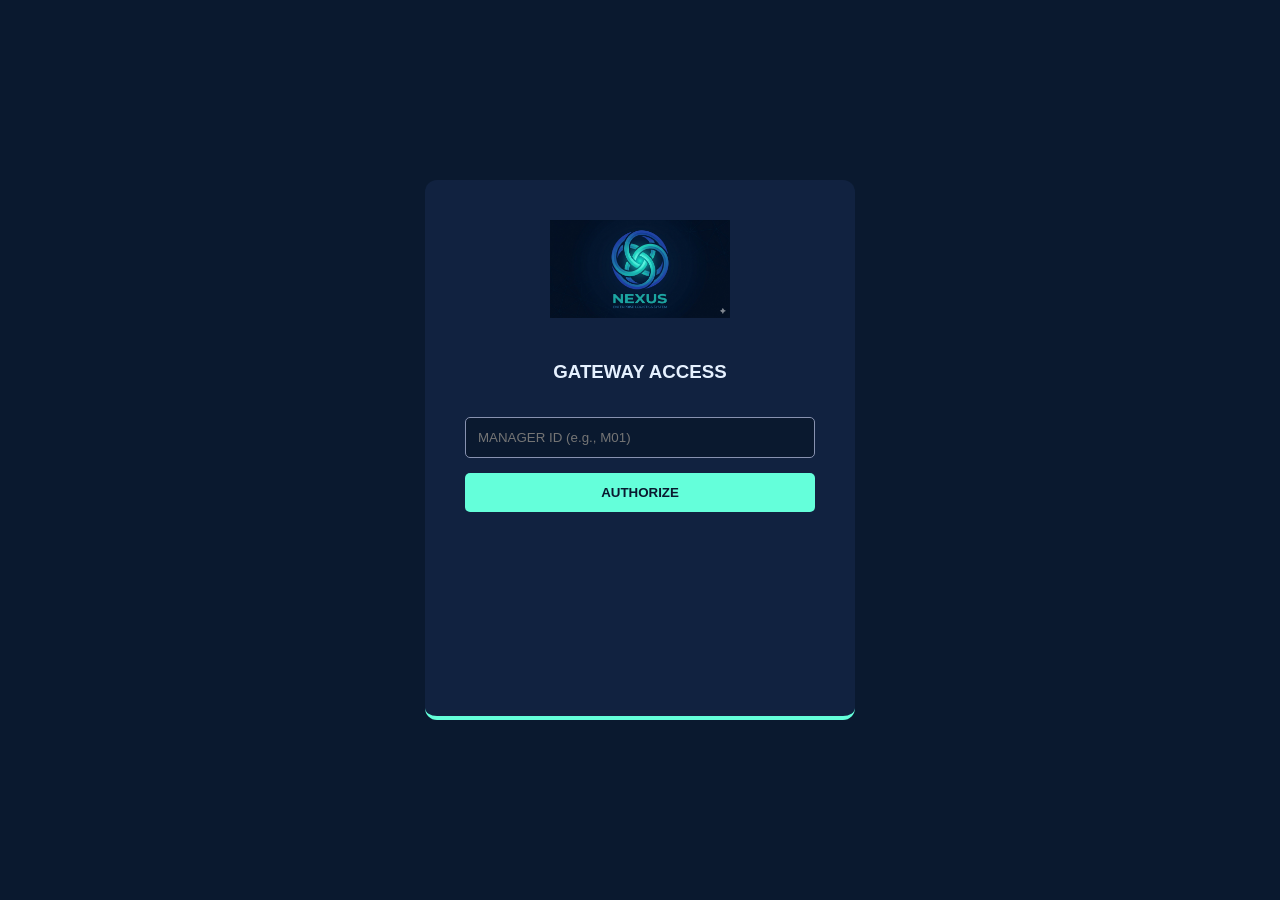
==== src/main/resources/static/index.html @ 2a55a495 "Initial project documentation and setup" ====
<!doctype html>
<html lang="en">
  <head>
    <meta charset="UTF-8" />
    <title>Nexus Logistics | Global Dashboard</title>
    <link rel="stylesheet" href="style.css" />
  </head>
  <body>
    <div class="sidebar">
      <img src="NexuesLogo.png" alt="Nexus Logo" class="app-logo" />
      <div class="warehouse-info">
        <span>ACTIVE MANAGER</span>
        <p id="manager-display">Verifying...</p>
      </div>
      <nav>
        <a
          href="#"
          id="link-inventory"
          class="active"
          onclick="showPage('inventory')"
          >📦 Inventory Stock</a
        >
        <a href="#" id="link-hubs" onclick="showPage('hubs')"
          >🏭 Warehouse Hubs</a
        >
        <a href="#" id="link-analytics" onclick="showPage('analytics')"
          >📊 Analytics</a
        >
        <a href="#" id="link-config" onclick="showPage('config')"
          >⚙️ System Config</a
        >
        <a href="login.html" style="margin-top: 50px; color: #ff4d4d"
          >🚪 Sign Out</a
        >
      </nav>
    </div>

    <div class="main">
      <header>
        <h1 id="page-title">Inventory Stock</h1>
        <div id="status-indicator">HUB SYNCHRONIZED</div>
      </header>

      <!-- SECTION 1: INVENTORY -->
      <div id="view-inventory" class="content-section">
        <div class="table-container">
          <table>
            <thead>
              <tr>
                <th>ID</th>
                <th>Product Name</th>
                <th>Stock</th>
                <th>Category</th>
                <th>Condition</th>
              </tr>
            </thead>
            <tbody id="inventory-table"></tbody>
          </table>
        </div>
      </div>

      <!-- SECTION 2: HUBS (Bridge Pattern View) -->
      <div id="view-hubs" class="content-section" style="display: none">
        <div class="grid-container">
          <div class="hub-card">
            <h3>Cairo Central Hub</h3>
            <span class="storage-tag">Condition: Standard</span>
            <p>Primary distribution center for North Africa.</p>
          </div>
          <div class="hub-card">
            <h3>Alexandria Port</h3>
            <span class="storage-tag">Condition: High-Security</span>
            <p>International shipping and receiving gateway.</p>
          </div>
          <div class="hub-card">
            <h3>Giza Logistics Park</h3>
            <span class="storage-tag">Condition: Cold Storage</span>
            <p>Specialized handling for temperature-sensitive items.</p>
          </div>
        </div>
      </div>

      <!-- SECTION 3: ANALYTICS -->
      <div id="view-analytics" class="content-section" style="display: none">
        <div class="stats-grid">
          <div class="stat-box">
            <small>TOTAL SKU ITEMS</small>
            <h2 id="stat-total">0</h2>
          </div>
          <div class="stat-box" style="border-bottom: 4px solid #ff4d4d">
            <small>LOW STOCK ALERTS</small>
            <h2 id="stat-low">0</h2>
          </div>
        </div>
      </div>

      <!-- SECTION 4: CONFIG -->
      <div id="view-config" class="content-section" style="display: none">
        <div class="table-container">
          <h3>Global System Variables</h3>
          <p>Managed via <b>Singleton Pattern</b> across all instances.</p>
          <div class="config-row">
            <span>Currency:</span> <strong>USD / EGP</strong>
          </div>
          <div class="config-row">
            <span>Base Tax Rate:</span> <strong>14%</strong>
          </div>
          <div class="config-row">
            <span>Cloud Persistence:</span>
            <strong style="color: var(--accent-teal)">Firebase Active</strong>
          </div>
        </div>
      </div>
    </div>

    <script>
      // PAGE SWAPPING LOGIC (OCP PRINCIPLE)
      function showPage(pageId) {
        // Hide all
        document
          .querySelectorAll(".content-section")
          .forEach((s) => (s.style.display = "none"));
        document
          .querySelectorAll("nav a")
          .forEach((a) => a.classList.remove("active"));
        // Show selected
        document.getElementById("view-" + pageId).style.display = "block";
        document.getElementById("link-" + pageId).classList.add("active");
        // Update Title
        const titles = {
          inventory: "Inventory Stock",
          hubs: "Warehouse Hubs",
          analytics: "System Analytics",
          config: "System Configuration",
        };
        document.getElementById("page-title").innerText = titles[pageId];

        if (pageId === "analytics") runAnalytics();
      }

      async function initialize() {
        // 1. Session Check (Singleton)
        const auth = await fetch("/api/auth/session");
        const boss = await auth.json().catch(() => null);
        if (!boss) {
          window.location.href = "login.html";
          return;
        }
        document.getElementById("manager-display").innerText =
          `${boss.name} (${boss.section})`;

        // 2. Load Inventory (Iterator logic in backend)
        const res = await fetch("/api/inventory/list");
        const data = await res.json();
        document.getElementById("inventory-table").innerHTML = data
          .map(
            (p) => `
                <tr>
                    <td><span class="id-badge">${p.id}</span></td>
                    <td>${p.name}</td>
                    <td class="${p.quantity <= p.threshold ? "low-text" : ""}">${p.quantity}</td>
                    <td>${p.category}</td>
                    <td><span class="storage-tag">${p.storage_type}</span></td>
                </tr>
            `,
          )
          .join("");
        window.cachedData = data; // Store for analytics
      }

      function runAnalytics() {
        const data = window.cachedData || [];
        document.getElementById("stat-total").innerText = data.length;
        document.getElementById("stat-low").innerText = data.filter(
          (p) => p.quantity <= p.threshold,
        ).length;
      }

      initialize();
    </script>
  </body>
</html>
---- src/main/resources/static/style.css ----
:root {
  --bg-dark: #0a192f;
  --sidebar-dark: #020c1b;
  --card: #112240;
  --accent-teal: #64ffda;
  --text-gray: #8892b0;
  --white: #e6f1ff;
}

body {
  font-family: "Segoe UI", sans-serif;
  background: var(--bg-dark);
  color: var(--white);
  display: flex;
  margin: 0;
  height: 100vh;
  overflow: hidden;
}

/* Sidebar */
.sidebar {
  width: 260px;
  background: var(--sidebar-dark);
  padding: 20px;
  border-right: 1px solid #112240;
}
.app-logo {
  width: 100%;
  margin-bottom: 20px;
  border-radius: 8px;
}
.warehouse-info {
  padding: 15px;
  background: var(--card);
  border-radius: 8px;
  margin-bottom: 25px;
}
.warehouse-info span {
  font-size: 10px;
  color: var(--accent-teal);
  letter-spacing: 1px;
}
.warehouse-info p {
  margin: 5px 0 0 0;
  font-size: 14px;
  font-weight: bold;
}
nav a {
  display: block;
  color: var(--text-gray);
  text-decoration: none;
  padding: 12px 10px;
  border-radius: 5px;
  margin: 5px 0;
  transition: 0.2s;
}
nav a:hover {
  background: #112240;
  color: var(--white);
}
nav a.active {
  color: var(--accent-teal);
  background: #112240;
  border-left: 4px solid var(--accent-teal);
}

/* Main Area */
.main {
  flex: 1;
  padding: 40px;
  overflow-y: auto;
}
header {
  display: flex;
  justify-content: space-between;
  align-items: center;
  border-bottom: 1px solid var(--card);
  padding-bottom: 20px;
}
#status-indicator {
  font-size: 10px;
  color: var(--accent-teal);
  border: 1px solid var(--accent-teal);
  padding: 5px 12px;
  border-radius: 20px;
}

/* Dashboard Elements */
.table-container,
.hub-card,
.stat-box {
  background: var(--card);
  border-radius: 10px;
  padding: 20px;
  margin-top: 20px;
}
table {
  width: 100%;
  border-collapse: collapse;
}
th {
  text-align: left;
  color: var(--accent-teal);
  font-size: 12px;
  padding: 15px;
  text-transform: uppercase;
}
td {
  padding: 15px;
  border-bottom: 1px solid var(--bg-dark);
  color: var(--text-gray);
}

.id-badge {
  background: var(--bg-dark);
  padding: 4px 8px;
  border-radius: 4px;
  font-family: monospace;
  color: var(--white);
}
.storage-tag {
  font-size: 11px;
  border: 1px solid var(--text-gray);
  padding: 2px 8px;
  border-radius: 4px;
}
.low-text {
  color: #ff4d4d;
  font-weight: bold;
}

/* Grid Layouts */
.grid-container {
  display: grid;
  grid-template-columns: repeat(3, 1fr);
  gap: 20px;
}
.stats-grid {
  display: grid;
  grid-template-columns: 1fr 1fr;
  gap: 30px;
  margin-top: 50px;
}
.stat-box h2 {
  font-size: 64px;
  color: var(--accent-teal);
  margin: 10px 0;
}
.config-row {
  padding: 15px 0;
  border-bottom: 1px solid #1a2a4a;
  display: flex;
  justify-content: space-between;
}
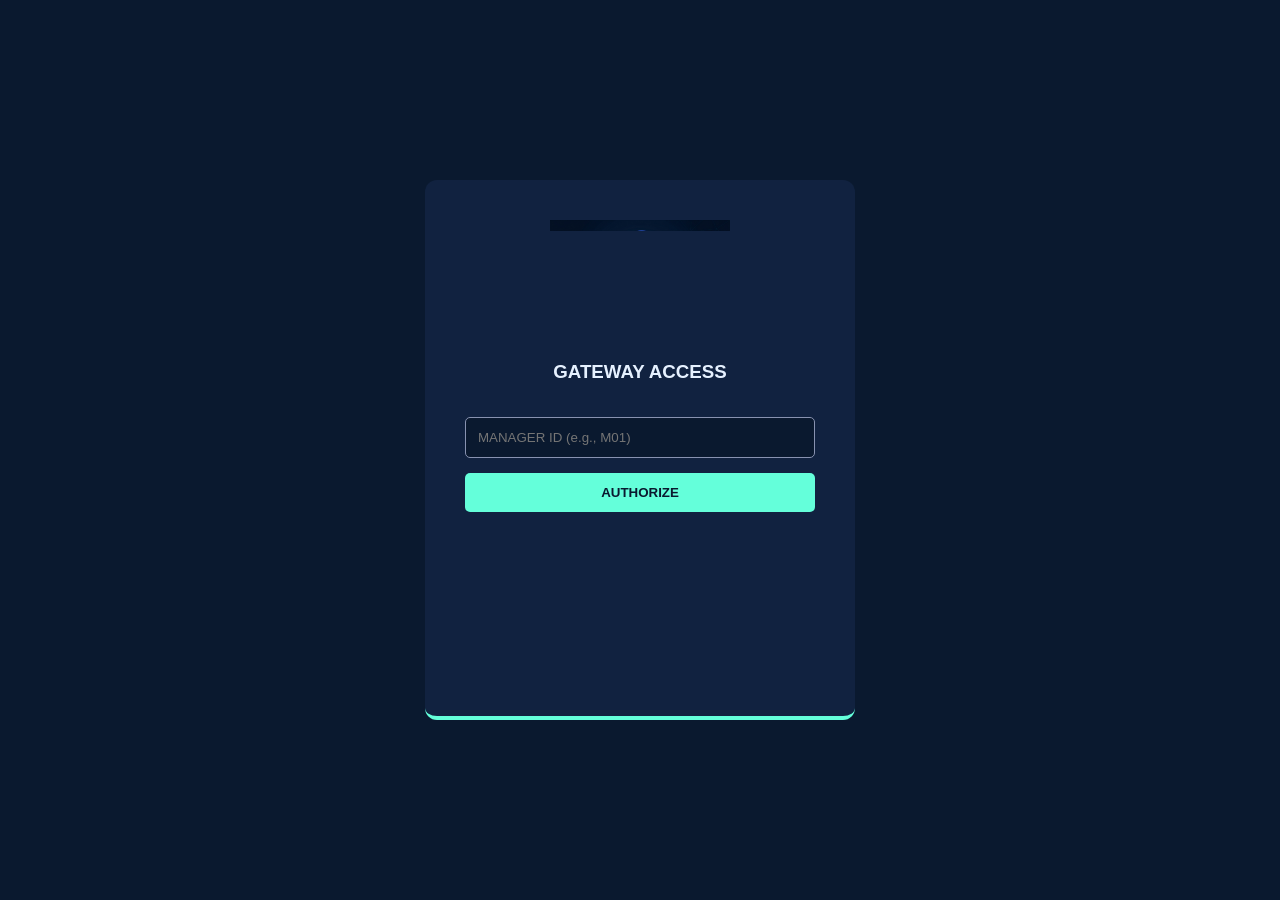
==== commit 16aaca4b: "Add Supplier model, seed, API and frontend UI" ====
--- a/src/main/resources/static/index.html
+++ b/src/main/resources/static/index.html
@@ -20,6 +20,9 @@
           onclick="showPage('inventory')"
           >📦 Inventory Stock</a
         >
+        <a href="#" id="link-suppliers" onclick="showPage('suppliers')"
+          >🏷️ Suppliers</a
+        >
         <a href="#" id="link-hubs" onclick="showPage('hubs')"
           >🏭 Warehouse Hubs</a
         >
@@ -49,6 +52,7 @@
               <tr>
                 <th>ID</th>
                 <th>Product Name</th>
+                <th>Supplier</th>
                 <th>Stock</th>
                 <th>Category</th>
                 <th>Condition</th>
@@ -108,6 +112,35 @@
           <div class="config-row">
             <span>Cloud Persistence:</span>
             <strong style="color: var(--accent-teal)">Firebase Active</strong>
+          </div>
+        </div>
+      </div>
+
+      <!-- SECTION 5: SUPPLIERS -->
+      <div id="view-suppliers" class="content-section" style="display: none">
+        <div class="table-container">
+          <h3>Suppliers</h3>
+          <table>
+            <thead>
+              <tr>
+                <th>ID</th>
+                <th>Name</th>
+                <th>Contact</th>
+                <th>Email</th>
+                <th>Branch</th>
+              </tr>
+            </thead>
+            <tbody id="suppliers-table"></tbody>
+          </table>
+
+          <h4>Add Supplier</h4>
+          <div>
+            <input id="sup-id" placeholder="ID (e.g. S04)" />
+            <input id="sup-name" placeholder="Name" />
+            <input id="sup-contact" placeholder="Contact" />
+            <input id="sup-email" placeholder="Email" />
+            <input id="sup-branch" placeholder="Branch" />
+            <button onclick="createSupplier()">Create</button>
           </div>
         </div>
       </div>
@@ -129,6 +162,7 @@
         // Update Title
         const titles = {
           inventory: "Inventory Stock",
+          suppliers: "Suppliers",
           hubs: "Warehouse Hubs",
           analytics: "System Analytics",
           config: "System Configuration",
@@ -136,6 +170,7 @@
         document.getElementById("page-title").innerText = titles[pageId];
 
         if (pageId === "analytics") runAnalytics();
+        if (pageId === "suppliers") loadSuppliers();
       }
 
       async function initialize() {
@@ -158,6 +193,7 @@
                 <tr>
                     <td><span class="id-badge">${p.id}</span></td>
                     <td>${p.name}</td>
+                    <td>${p.supplierName || p.supplierId || "-"}</td>
                     <td class="${p.quantity <= p.threshold ? "low-text" : ""}">${p.quantity}</td>
                     <td>${p.category}</td>
                     <td><span class="storage-tag">${p.storage_type}</span></td>
@@ -168,6 +204,45 @@
         window.cachedData = data; // Store for analytics
       }
 
+      async function loadSuppliers() {
+        const res = await fetch("/api/suppliers/list");
+        const data = await res.json();
+        document.getElementById("suppliers-table").innerHTML = data
+          .map(
+            (s) => `
+          <tr>
+            <td><span class="id-badge">${s.id}</span></td>
+            <td>${s.name}</td>
+            <td>${s.contact}</td>
+            <td>${s.email}</td>
+            <td>${s.branch}</td>
+          </tr>
+        `,
+          )
+          .join("");
+      }
+
+      async function createSupplier() {
+        const s = {
+          id: document.getElementById("sup-id").value.trim(),
+          name: document.getElementById("sup-name").value.trim(),
+          contact: document.getElementById("sup-contact").value.trim(),
+          email: document.getElementById("sup-email").value.trim(),
+          branch: document.getElementById("sup-branch").value.trim(),
+        };
+        if (!s.id) return alert("ID required");
+        const res = await fetch("/api/suppliers/create", {
+          method: "POST",
+          headers: { "Content-Type": "application/json" },
+          body: JSON.stringify(s),
+        });
+        const txt = await res.text();
+        if (txt === "OK") {
+          alert("Supplier created");
+          loadSuppliers();
+        } else alert("Failed");
+      }
+
       function runAnalytics() {
         const data = window.cachedData || [];
         document.getElementById("stat-total").innerText = data.length;
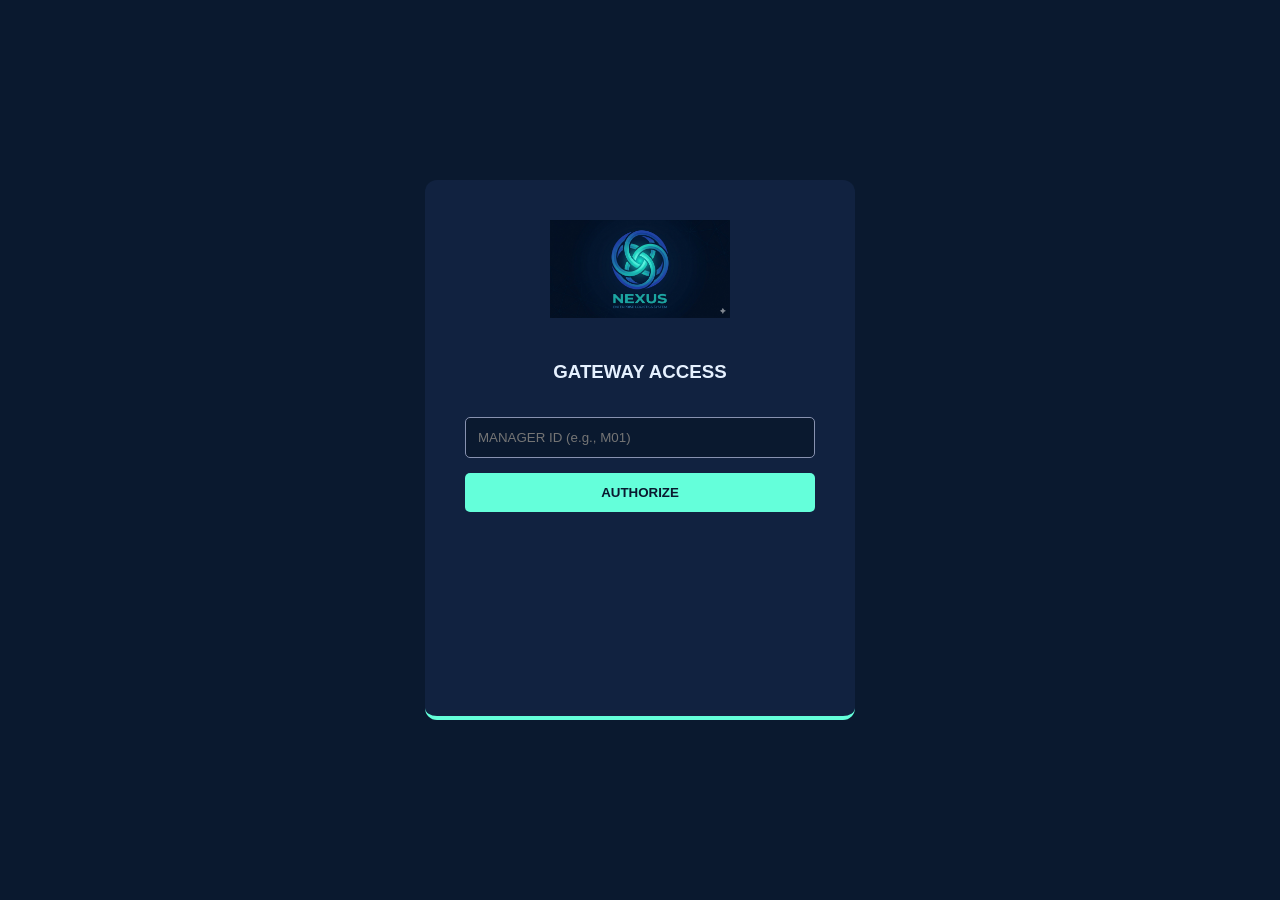
==== commit ec15a683: "Resolve merge conflict" ====
--- a/src/main/resources/static/index.html
+++ b/src/main/resources/static/index.html
@@ -1,257 +1,485 @@
 <!doctype html>
 <html lang="en">
-  <head>
-    <meta charset="UTF-8" />
-    <title>Nexus Logistics | Global Dashboard</title>
-    <link rel="stylesheet" href="style.css" />
-  </head>
-  <body>
-    <div class="sidebar">
-      <img src="NexuesLogo.png" alt="Nexus Logo" class="app-logo" />
-      <div class="warehouse-info">
-        <span>ACTIVE MANAGER</span>
-        <p id="manager-display">Verifying...</p>
-      </div>
-      <nav>
-        <a
-          href="#"
-          id="link-inventory"
-          class="active"
-          onclick="showPage('inventory')"
-          >📦 Inventory Stock</a
-        >
-        <a href="#" id="link-suppliers" onclick="showPage('suppliers')"
-          >🏷️ Suppliers</a
-        >
-        <a href="#" id="link-hubs" onclick="showPage('hubs')"
-          >🏭 Warehouse Hubs</a
-        >
-        <a href="#" id="link-analytics" onclick="showPage('analytics')"
-          >📊 Analytics</a
-        >
-        <a href="#" id="link-config" onclick="showPage('config')"
-          >⚙️ System Config</a
-        >
-        <a href="login.html" style="margin-top: 50px; color: #ff4d4d"
-          >🚪 Sign Out</a
-        >
-      </nav>
-    </div>
-
-    <div class="main">
-      <header>
-        <h1 id="page-title">Inventory Stock</h1>
-        <div id="status-indicator">HUB SYNCHRONIZED</div>
-      </header>
-
-      <!-- SECTION 1: INVENTORY -->
-      <div id="view-inventory" class="content-section">
-        <div class="table-container">
-          <table>
-            <thead>
-              <tr>
-                <th>ID</th>
-                <th>Product Name</th>
-                <th>Supplier</th>
-                <th>Stock</th>
-                <th>Category</th>
-                <th>Condition</th>
-              </tr>
-            </thead>
-            <tbody id="inventory-table"></tbody>
-          </table>
-        </div>
-      </div>
-
-      <!-- SECTION 2: HUBS (Bridge Pattern View) -->
-      <div id="view-hubs" class="content-section" style="display: none">
-        <div class="grid-container">
-          <div class="hub-card">
-            <h3>Cairo Central Hub</h3>
-            <span class="storage-tag">Condition: Standard</span>
-            <p>Primary distribution center for North Africa.</p>
-          </div>
-          <div class="hub-card">
-            <h3>Alexandria Port</h3>
-            <span class="storage-tag">Condition: High-Security</span>
-            <p>International shipping and receiving gateway.</p>
-          </div>
-          <div class="hub-card">
-            <h3>Giza Logistics Park</h3>
-            <span class="storage-tag">Condition: Cold Storage</span>
-            <p>Specialized handling for temperature-sensitive items.</p>
-          </div>
-        </div>
-      </div>
-
-      <!-- SECTION 3: ANALYTICS -->
-      <div id="view-analytics" class="content-section" style="display: none">
-        <div class="stats-grid">
-          <div class="stat-box">
-            <small>TOTAL SKU ITEMS</small>
-            <h2 id="stat-total">0</h2>
-          </div>
-          <div class="stat-box" style="border-bottom: 4px solid #ff4d4d">
-            <small>LOW STOCK ALERTS</small>
-            <h2 id="stat-low">0</h2>
-          </div>
-        </div>
-      </div>
-
-      <!-- SECTION 4: CONFIG -->
-      <div id="view-config" class="content-section" style="display: none">
-        <div class="table-container">
-          <h3>Global System Variables</h3>
-          <p>Managed via <b>Singleton Pattern</b> across all instances.</p>
-          <div class="config-row">
-            <span>Currency:</span> <strong>USD / EGP</strong>
-          </div>
-          <div class="config-row">
-            <span>Base Tax Rate:</span> <strong>14%</strong>
-          </div>
-          <div class="config-row">
-            <span>Cloud Persistence:</span>
-            <strong style="color: var(--accent-teal)">Firebase Active</strong>
-          </div>
-        </div>
-      </div>
-
-      <!-- SECTION 5: SUPPLIERS -->
-      <div id="view-suppliers" class="content-section" style="display: none">
-        <div class="table-container">
-          <h3>Suppliers</h3>
-          <table>
-            <thead>
-              <tr>
-                <th>ID</th>
-                <th>Name</th>
-                <th>Contact</th>
-                <th>Email</th>
-                <th>Branch</th>
-              </tr>
-            </thead>
-            <tbody id="suppliers-table"></tbody>
-          </table>
-
-          <h4>Add Supplier</h4>
-          <div>
-            <input id="sup-id" placeholder="ID (e.g. S04)" />
-            <input id="sup-name" placeholder="Name" />
-            <input id="sup-contact" placeholder="Contact" />
-            <input id="sup-email" placeholder="Email" />
-            <input id="sup-branch" placeholder="Branch" />
-            <button onclick="createSupplier()">Create</button>
-          </div>
-        </div>
-      </div>
-    </div>
-
-    <script>
-      // PAGE SWAPPING LOGIC (OCP PRINCIPLE)
-      function showPage(pageId) {
-        // Hide all
-        document
-          .querySelectorAll(".content-section")
-          .forEach((s) => (s.style.display = "none"));
-        document
-          .querySelectorAll("nav a")
-          .forEach((a) => a.classList.remove("active"));
-        // Show selected
-        document.getElementById("view-" + pageId).style.display = "block";
-        document.getElementById("link-" + pageId).classList.add("active");
-        // Update Title
-        const titles = {
-          inventory: "Inventory Stock",
-          suppliers: "Suppliers",
-          hubs: "Warehouse Hubs",
-          analytics: "System Analytics",
-          config: "System Configuration",
-        };
-        document.getElementById("page-title").innerText = titles[pageId];
-
-        if (pageId === "analytics") runAnalytics();
-        if (pageId === "suppliers") loadSuppliers();
-      }
-
-      async function initialize() {
-        // 1. Session Check (Singleton)
-        const auth = await fetch("/api/auth/session");
-        const boss = await auth.json().catch(() => null);
-        if (!boss) {
-          window.location.href = "login.html";
-          return;
-        }
-        document.getElementById("manager-display").innerText =
-          `${boss.name} (${boss.section})`;
-
-        // 2. Load Inventory (Iterator logic in backend)
-        const res = await fetch("/api/inventory/list");
-        const data = await res.json();
-        document.getElementById("inventory-table").innerHTML = data
-          .map(
-            (p) => `
-                <tr>
-                    <td><span class="id-badge">${p.id}</span></td>
-                    <td>${p.name}</td>
-                    <td>${p.supplierName || p.supplierId || "-"}</td>
-                    <td class="${p.quantity <= p.threshold ? "low-text" : ""}">${p.quantity}</td>
-                    <td>${p.category}</td>
-                    <td><span class="storage-tag">${p.storage_type}</span></td>
-                </tr>
-            `,
-          )
-          .join("");
-        window.cachedData = data; // Store for analytics
-      }
-
-      async function loadSuppliers() {
-        const res = await fetch("/api/suppliers/list");
-        const data = await res.json();
-        document.getElementById("suppliers-table").innerHTML = data
-          .map(
-            (s) => `
-          <tr>
-            <td><span class="id-badge">${s.id}</span></td>
-            <td>${s.name}</td>
-            <td>${s.contact}</td>
-            <td>${s.email}</td>
-            <td>${s.branch}</td>
-          </tr>
-        `,
-          )
-          .join("");
-      }
-
-      async function createSupplier() {
-        const s = {
-          id: document.getElementById("sup-id").value.trim(),
-          name: document.getElementById("sup-name").value.trim(),
-          contact: document.getElementById("sup-contact").value.trim(),
-          email: document.getElementById("sup-email").value.trim(),
-          branch: document.getElementById("sup-branch").value.trim(),
-        };
-        if (!s.id) return alert("ID required");
-        const res = await fetch("/api/suppliers/create", {
-          method: "POST",
-          headers: { "Content-Type": "application/json" },
-          body: JSON.stringify(s),
-        });
-        const txt = await res.text();
-        if (txt === "OK") {
-          alert("Supplier created");
-          loadSuppliers();
-        } else alert("Failed");
-      }
-
-      function runAnalytics() {
-        const data = window.cachedData || [];
-        document.getElementById("stat-total").innerText = data.length;
-        document.getElementById("stat-low").innerText = data.filter(
-          (p) => p.quantity <= p.threshold,
-        ).length;
-      }
-
-      initialize();
-    </script>
-  </body>
-</html>
+<head>
+<meta charset="UTF-8">
+<title>Nexus Logistics | Global Dashboard</title>
+<link rel="stylesheet" href="style.css">
+</head>
+
+<body>
+
+<div class="sidebar">
+  <img src="NexuesLogo.png" alt="Nexus Logo" class="app-logo">
+
+  <div class="warehouse-info">
+    <span>ACTIVE MANAGER</span>
+    <p id="manager-display">Verifying...</p>
+  </div>
+
+  <nav>
+    <a href="#" id="link-inventory" class="active" onclick="showPage('inventory')">📦 Inventory Stock</a>
+    <a href="#" id="link-suppliers" onclick="showPage('suppliers')">🏷️ Suppliers</a>
+    <a href="#" id="link-hubs" onclick="showPage('hubs')">🏭 Warehouse Hubs</a>
+    <a href="#" id="link-analytics" onclick="showPage('analytics')">📊 Analytics</a>
+    <a href="#" id="link-config" onclick="showPage('config')">⚙️ System Config</a>
+    <a href="#" id="link-pricing" onclick="showPage('pricing')">💰 Pricing Engine</a>
+    <a href="login.html" style="margin-top:50px;color:#ff4d4d">🚪 Sign Out</a>
+  </nav>
+</div>
+
+<div class="main">
+
+<header>
+  <h1 id="page-title">Inventory Stock</h1>
+  <div id="status-indicator">HUB SYNCHRONIZED</div>
+</header>
+
+<!-- INVENTORY -->
+<div id="view-inventory" class="content-section">
+  <div class="table-container">
+    <table>
+      <thead>
+        <tr>
+          <th>ID</th>
+          <th>Product Name</th>
+          <th>Supplier</th>
+          <th>Stock</th>
+          <th>Category</th>
+          <th>Condition</th>
+        </tr>
+      </thead>
+      <tbody id="inventory-table"></tbody>
+    </table>
+  </div>
+</div>
+
+<!-- HUBS -->
+<div id="view-hubs" class="content-section" style="display:none">
+  <div class="grid-container">
+
+    <div class="hub-card">
+      <h3>Cairo Central Hub</h3>
+      <span class="storage-tag">Condition: Standard</span>
+      <p>Primary distribution center for North Africa.</p>
+    </div>
+
+    <div class="hub-card">
+      <h3>Alexandria Port</h3>
+      <span class="storage-tag">Condition: High-Security</span>
+      <p>International shipping and receiving gateway.</p>
+    </div>
+
+    <div class="hub-card">
+      <h3>Giza Logistics Park</h3>
+      <span class="storage-tag">Condition: Cold Storage</span>
+      <p>Specialized handling for temperature-sensitive items.</p>
+    </div>
+
+  </div>
+</div>
+
+<!-- ANALYTICS -->
+<div id="view-analytics" class="content-section" style="display:none">
+  <div class="stats-grid">
+
+    <div class="stat-box">
+      <small>TOTAL SKU ITEMS</small>
+      <h2 id="stat-total">0</h2>
+    </div>
+
+    <div class="stat-box" style="border-bottom:4px solid #ff4d4d">
+      <small>LOW STOCK ALERTS</small>
+      <h2 id="stat-low">0</h2>
+    </div>
+
+  </div>
+</div>
+
+<!-- CONFIG -->
+<div id="view-config" class="content-section" style="display:none">
+  <div class="table-container">
+
+    <h3>Global System Variables</h3>
+    <p>Managed via <b>Singleton Pattern</b> across all instances.</p>
+
+    <div class="config-row">
+      <span>Currency:</span>
+      <strong>USD / EGP</strong>
+    </div>
+
+    <div class="config-row">
+      <span>Base Tax Rate:</span>
+      <strong>14%</strong>
+    </div>
+
+    <div class="config-row">
+      <span>Cloud Persistence:</span>
+      <strong style="color:#64ffda">Firebase Active</strong>
+    </div>
+
+  </div>
+</div>
+
+<!-- SUPPLIERS -->
+<div id="view-suppliers" class="content-section" style="display:none">
+  <div class="table-container">
+
+    <h3>Suppliers</h3>
+
+    <table>
+      <thead>
+        <tr>
+          <th>ID</th>
+          <th>Name</th>
+          <th>Contact</th>
+          <th>Email</th>
+          <th>Branch</th>
+        </tr>
+      </thead>
+      <tbody id="suppliers-table"></tbody>
+    </table>
+
+    <h4>Add Supplier</h4>
+
+    <div>
+      <input id="sup-id" placeholder="ID (e.g. S04)">
+      <input id="sup-name" placeholder="Name">
+      <input id="sup-contact" placeholder="Contact">
+      <input id="sup-email" placeholder="Email">
+      <input id="sup-branch" placeholder="Branch">
+      <button onclick="createSupplier()">Create</button>
+    </div>
+
+  </div>
+</div>
+
+<!-- PRICING -->
+<div id="view-pricing" class="content-section" style="display:none">
+
+  <div class="table-container">
+
+    <h3>Dynamic Pricing Engine</h3>
+
+    <br>
+
+    <label>Select Product</label>
+    <br><br>
+
+    <select id="price-product"
+      onchange="resetPricingResult(); updateBasePrice();"
+      style="width:100%;padding:12px;background:#0a192f;color:white;border:1px solid #8892b0;border-radius:6px;">
+    </select>
+
+    <br><br>
+
+    <div class="config-row">
+      <span>Original Price:</span>
+      <strong id="base-price">$0.00</strong>
+    </div>
+
+    <br>
+
+    <label>Choose Strategy</label>
+    <br><br>
+
+    <label><input type="radio" name="strategy" value="normal" checked onchange="updateStrategyNote()"> Normal</label><br>
+    <label><input type="radio" name="strategy" value="vip" onchange="updateStrategyNote()"> VIP</label><br>
+    <label><input type="radio" name="strategy" value="blackfriday" onchange="updateStrategyNote()"> Black Friday</label>
+
+    <p id="strategy-note" style="color:#64ffda;font-size:14px;margin-top:12px;">
+      Standard pricing with tax applied.
+    </p>
+
+    <br>
+
+    <label>Extra Options</label>
+    <br><br>
+
+    <label><input type="checkbox" id="gift"> Gift Wrap (+50)</label><br>
+    <label><input type="checkbox" id="insurance"> Insurance (+100)</label>
+
+    <br><br>
+
+    <button onclick="calculatePrice()"
+      style="
+      padding:12px 24px;
+      background:#64ffda;
+      color:#0a192f;
+      border:none;
+      border-radius:6px;
+      font-weight:bold;
+      font-size:15px;
+      cursor:pointer;
+      transition:0.3s;
+      box-shadow:0 4px 12px rgba(100,255,218,0.25);
+      ">
+      Calculate Final Price
+    </button>
+
+    <button onclick="resetPricingForm()"
+      style="
+      padding:12px 24px;
+      background:#112240;
+      color:#64ffda;
+      border:1px solid #64ffda;
+      border-radius:6px;
+      font-weight:bold;
+      font-size:15px;
+      cursor:pointer;
+      margin-left:10px;
+      ">
+      Reset
+    </button>
+
+    <div class="stat-box" style="margin-top:25px;">
+      <small>FINAL CALCULATED PRICE</small>
+      <h2 id="final-price">$0.00</h2>
+      <p id="price-product-name"></p>
+    </div>
+
+  </div>
+
+</div>
+
+</div>
+
+<script>
+
+function resetPricingResult(){
+  document.getElementById("final-price").innerText = "$0.00";
+  document.getElementById("price-product-name").innerText = "";
+}
+
+function updateStrategyNote(){
+
+  const selected =
+  document.querySelector('input[name="strategy"]:checked').value;
+
+  let text = "";
+
+  if(selected === "normal"){
+    text = "Standard pricing with tax applied.";
+  }
+
+  if(selected === "vip"){
+    text = "VIP customers receive 10% discount.";
+  }
+
+  if(selected === "blackfriday"){
+    text = "Black Friday gives 20% seasonal discount.";
+  }
+
+  document.getElementById("strategy-note").innerText = text;
+
+  resetPricingResult();
+}
+
+function resetPricingForm(){
+
+  document.getElementById("gift").checked = false;
+  document.getElementById("insurance").checked = false;
+
+  document.querySelector('input[name="strategy"][value="normal"]').checked = true;
+
+  updateStrategyNote();
+  updateBasePrice();
+  resetPricingResult();
+}
+
+function showPage(pageId){
+
+  document.querySelectorAll(".content-section")
+  .forEach(s => s.style.display = "none");
+
+  document.querySelectorAll("nav a")
+  .forEach(a => a.classList.remove("active"));
+
+  document.getElementById("view-" + pageId).style.display = "block";
+  document.getElementById("link-" + pageId).classList.add("active");
+
+  const titles = {
+    inventory:"Inventory Stock",
+    suppliers:"Suppliers",
+    hubs:"Warehouse Hubs",
+    analytics:"System Analytics",
+    config:"System Configuration",
+    pricing:"Pricing Engine"
+  };
+
+  document.getElementById("page-title").innerText = titles[pageId];
+
+  if(pageId === "analytics") runAnalytics();
+  if(pageId === "suppliers") loadSuppliers();
+
+  if(pageId === "pricing"){
+    loadPricingProducts();
+    document.getElementById("manager-display").innerText =
+    "Ahmed Alyasergy (Pricing Manager)";
+  }else{
+    document.getElementById("manager-display").innerText =
+    "Nour Maatouk (Cairo)";
+  }
+}
+
+async function initialize(){
+
+  const auth = await fetch("/api/auth/session");
+  const boss = await auth.json().catch(() => null);
+
+  if(!boss){
+    window.location.href = "login.html";
+    return;
+  }
+
+  const res = await fetch("/api/inventory/list");
+  const data = await res.json();
+
+  window.cachedData = data;
+  window.productsData = data;
+
+  document.getElementById("inventory-table").innerHTML =
+  data.map(p => `
+  <tr>
+    <td><span class="id-badge">${p.id}</span></td>
+    <td>${p.name}</td>
+    <td>${p.supplierName || p.supplierId || "-"}</td>
+    <td class="${p.quantity <= p.threshold ? "low-text" : ""}">
+      ${p.quantity}
+    </td>
+    <td>${p.category}</td>
+    <td><span class="storage-tag">${p.storage_type}</span></td>
+  </tr>
+  `).join("");
+
+  document.getElementById("manager-display").innerText =
+  boss.name + " (" + boss.section + ")";
+}
+
+async function loadSuppliers(){
+
+  const res = await fetch("/api/suppliers/list");
+  const data = await res.json();
+
+  document.getElementById("suppliers-table").innerHTML =
+  data.map(s => `
+  <tr>
+    <td><span class="id-badge">${s.id}</span></td>
+    <td>${s.name}</td>
+    <td>${s.contact}</td>
+    <td>${s.email}</td>
+    <td>${s.branch}</td>
+  </tr>
+  `).join("");
+}
+
+async function createSupplier(){
+
+  const s = {
+    id:document.getElementById("sup-id").value.trim(),
+    name:document.getElementById("sup-name").value.trim(),
+    contact:document.getElementById("sup-contact").value.trim(),
+    email:document.getElementById("sup-email").value.trim(),
+    branch:document.getElementById("sup-branch").value.trim()
+  };
+
+  if(!s.id){
+    alert("ID required");
+    return;
+  }
+
+  const res = await fetch("/api/suppliers/create",{
+    method:"POST",
+    headers:{ "Content-Type":"application/json" },
+    body:JSON.stringify(s)
+  });
+
+  const txt = await res.text();
+
+  if(txt === "OK"){
+    alert("Supplier created");
+    loadSuppliers();
+  }else{
+    alert("Failed");
+  }
+}
+
+function runAnalytics(){
+
+  const data = window.cachedData || [];
+
+  document.getElementById("stat-total").innerText = data.length;
+
+  document.getElementById("stat-low").innerText =
+  data.filter(p => p.quantity <= p.threshold).length;
+}
+
+function loadPricingProducts(){
+
+  const data = window.productsData || [];
+
+  document.getElementById("price-product").innerHTML =
+  data.map(p => `
+  <option value="${p.id}">
+    ${p.name}
+  </option>
+  `).join("");
+
+  updateBasePrice();
+  updateStrategyNote();
+  resetPricingResult();
+}
+
+function updateBasePrice(){
+
+  const id = document.getElementById("price-product").value;
+
+  const product =
+  window.productsData.find(p => p.id == id);
+
+  document.getElementById("base-price").innerText =
+  "$" + Number(product.price).toFixed(2);
+}
+
+function calculatePrice(){
+
+  const id = document.getElementById("price-product").value;
+
+  const product =
+  window.productsData.find(p => p.id == id);
+
+  let price = Number(product.price);
+
+  const strategy =
+  document.querySelector('input[name="strategy"]:checked').value;
+
+  if(strategy === "vip"){
+    price *= 0.90;
+  }
+
+  if(strategy === "blackfriday"){
+    price *= 0.80;
+  }
+
+  if(document.getElementById("gift").checked){
+    price += 50;
+  }
+
+  if(document.getElementById("insurance").checked){
+    price += 100;
+  }
+
+  price *= 1.14;
+
+  document.getElementById("final-price").innerText =
+  "$" + price.toFixed(2);
+
+  document.getElementById("price-product-name").innerText =
+  product.name;
+}
+
+initialize();
+
+</script>
+
+</body>
+</html>
